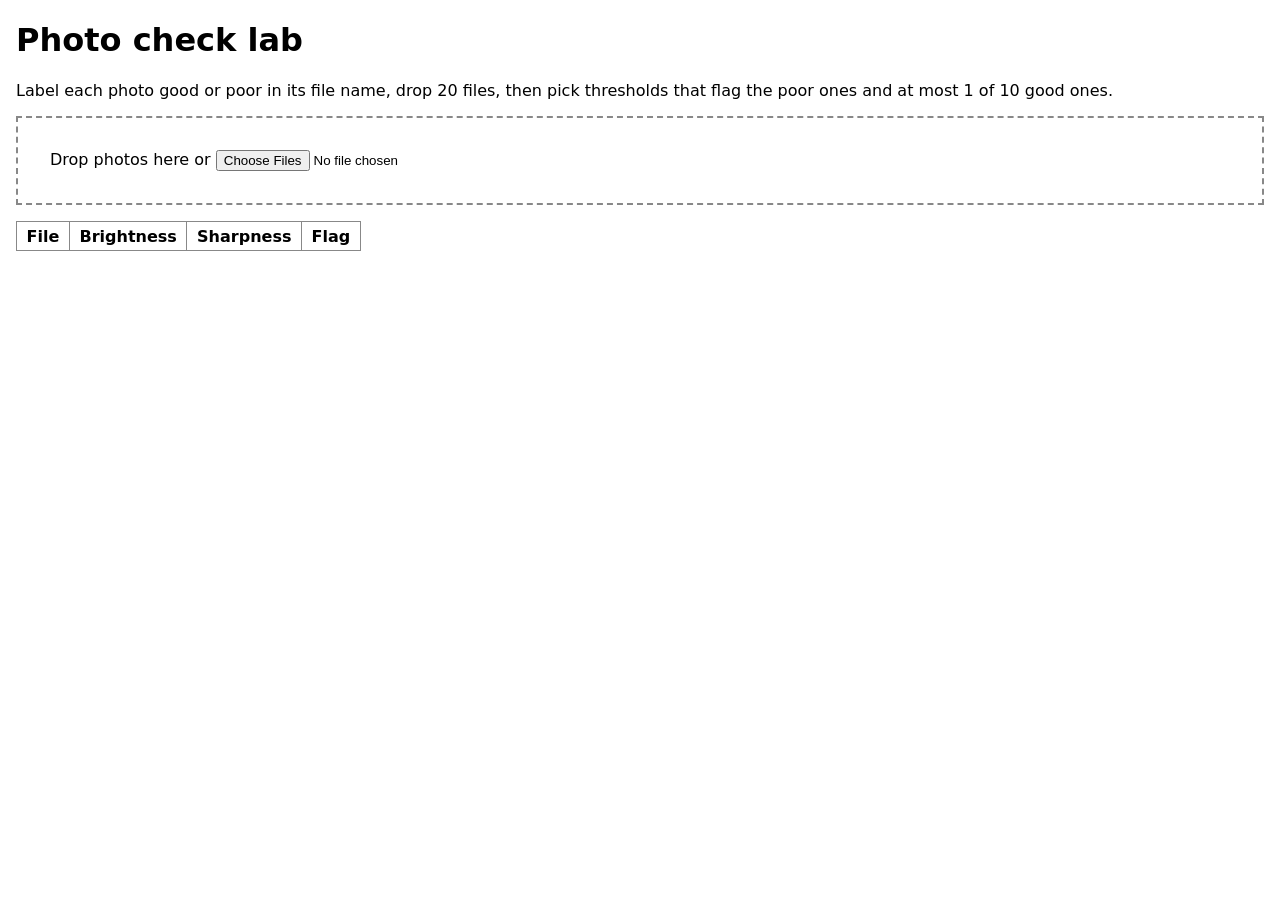
==== frontend/design/photo_check_lab.html @ d0fd2c60 "photo check and manual crop" ====
<!doctype html>
<!-- File: frontend/design/photo_check_lab.html (dev only). Drop photos; read brightness and sharpness. -->
<meta charset="utf-8"><title>Photo check lab</title>
<style>body{font:16px system-ui;margin:1rem}table{border-collapse:collapse}td,th{border:1px solid #888;padding:.3rem .6rem;text-align:end;font-variant-numeric:tabular-nums}#drop{border:2px dashed #888;padding:2rem;margin-block:1rem}</style>
<h1>Photo check lab</h1>
<p>Label each photo good or poor in its file name, drop 20 files, then pick thresholds that flag the poor ones and at most 1 of 10 good ones.</p>
<div id="drop" tabindex="0">Drop photos here or <input type="file" accept="image/*" multiple></div>
<table><thead><tr><th>File</th><th>Brightness</th><th>Sharpness</th><th>Flag</th></tr></thead><tbody id="rows"></tbody></table>
<script type="module">
import { scorePhoto } from "../js/features/photo-check.js";
const cfg = await fetch("../data/photo-check.json").then((r) => r.json());
const rows = document.getElementById("rows");
async function add(files) {
  for (const f of files) {
    const s = await scorePhoto(f, cfg.side);
    const flag = s.brightness < cfg.dark_below ? "dark" : s.brightness > cfg.bright_above ? "bright" : s.sharpness < cfg.blurry_below ? "blurry" : "";
    const tr = rows.insertRow();
    [f.name, s.brightness.toFixed(1), s.sharpness.toFixed(1), flag].forEach((v) => (tr.insertCell().textContent = v));
  }
}
const drop = document.getElementById("drop");
drop.addEventListener("dragover", (e) => e.preventDefault());
drop.addEventListener("drop", (e) => { e.preventDefault(); add(e.dataTransfer.files); });
drop.querySelector("input").addEventListener("change", (e) => add(e.target.files));
</script>
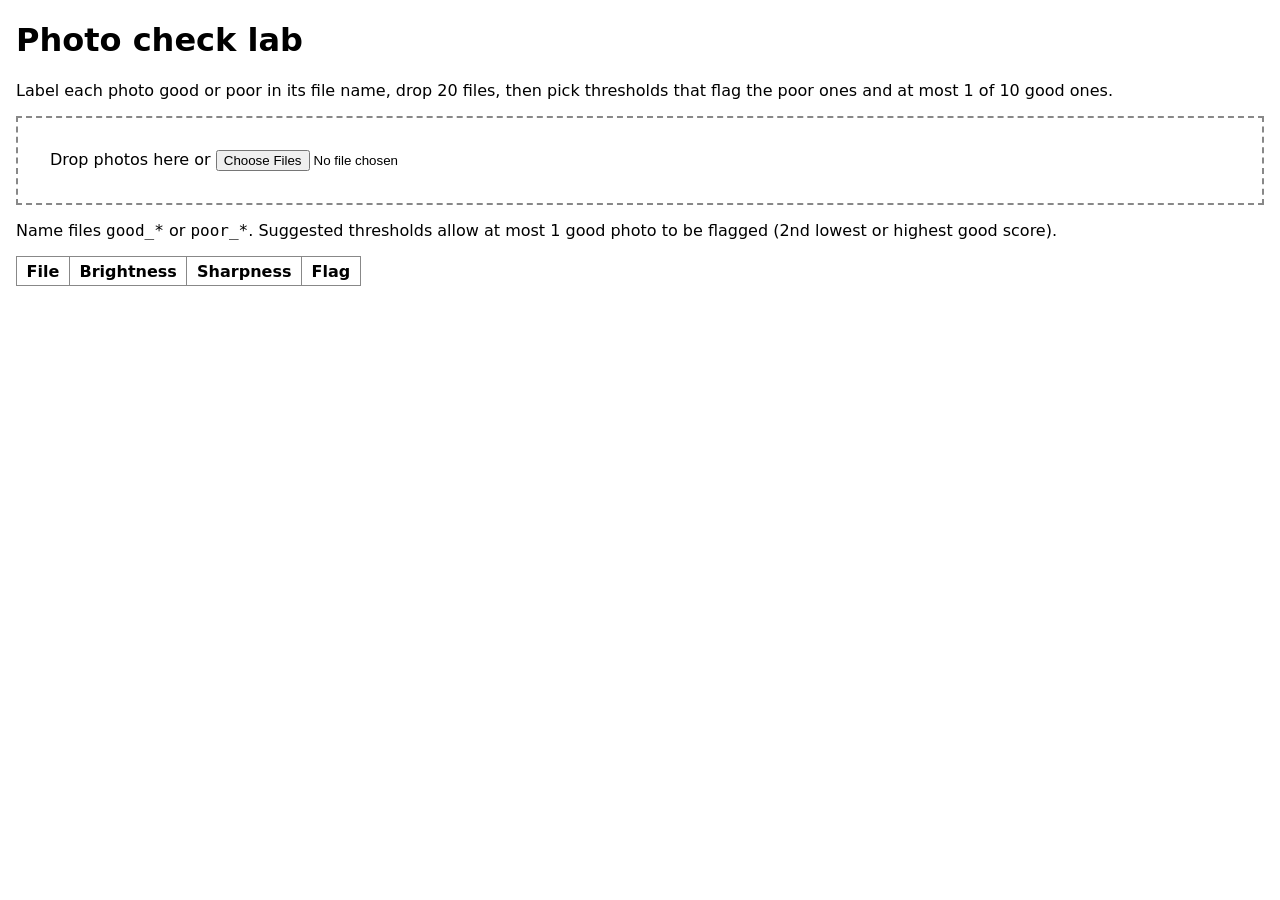
==== commit 4492de52: "Photo labelling page for the evaluation set&“Why?” panel without “Another label”&“Not sure” card v2&" ====
--- a/frontend/design/photo_check_lab.html
+++ b/frontend/design/photo_check_lab.html
@@ -5,16 +5,36 @@
 <h1>Photo check lab</h1>
 <p>Label each photo good or poor in its file name, drop 20 files, then pick thresholds that flag the poor ones and at most 1 of 10 good ones.</p>
 <div id="drop" tabindex="0">Drop photos here or <input type="file" accept="image/*" multiple></div>
+<p>Name files <code>good_*</code> or <code>poor_*</code>. Suggested thresholds allow at most 1 good photo to be flagged (2nd lowest or highest good score).</p>
+<pre id="sug"></pre>
 <table><thead><tr><th>File</th><th>Brightness</th><th>Sharpness</th><th>Flag</th></tr></thead><tbody id="rows"></tbody></table>
 <script type="module">
 import { scorePhoto } from "../js/features/photo-check.js";
 const cfg = await fetch("../data/photo-check.json").then((r) => r.json());
 const rows = document.getElementById("rows");
+const all = [];
+function suggest() {
+  const good = all.filter((x) => /^good/i.test(x.name));
+  const poor = all.filter((x) => /^poor/i.test(x.name));
+  if (good.length < 3) { document.getElementById("sug").textContent = "Need good_* photos (10 recommended)."; return; }
+  const asc = (k) => good.map((x) => x[k]).sort((a, b) => a - b);
+  const second = (a) => a[Math.min(1, a.length - 1)];
+  const sug = {
+    dark_below: Math.floor(second(asc("b"))),
+    bright_above: Math.ceil(second(asc("b").reverse())),
+    blurry_below: Math.floor(second(asc("s")))
+  };
+  const caught = poor.filter((x) => x.b < sug.dark_below || x.b > sug.bright_above || x.s < sug.blurry_below).length;
+  document.getElementById("sug").textContent = JSON.stringify(sug) + `\ngood: ${good.length}, poor: ${poor.length}, poor flagged: ${caught}`;
+}
+
 async function add(files) {
   for (const f of files) {
     const s = await scorePhoto(f, cfg.side);
     const flag = s.brightness < cfg.dark_below ? "dark" : s.brightness > cfg.bright_above ? "bright" : s.sharpness < cfg.blurry_below ? "blurry" : "";
     const tr = rows.insertRow();
+    all.push({ name: f.name, b: s.brightness, s: s.sharpness });
+    suggest();
     [f.name, s.brightness.toFixed(1), s.sharpness.toFixed(1), flag].forEach((v) => (tr.insertCell().textContent = v));
   }
 }
